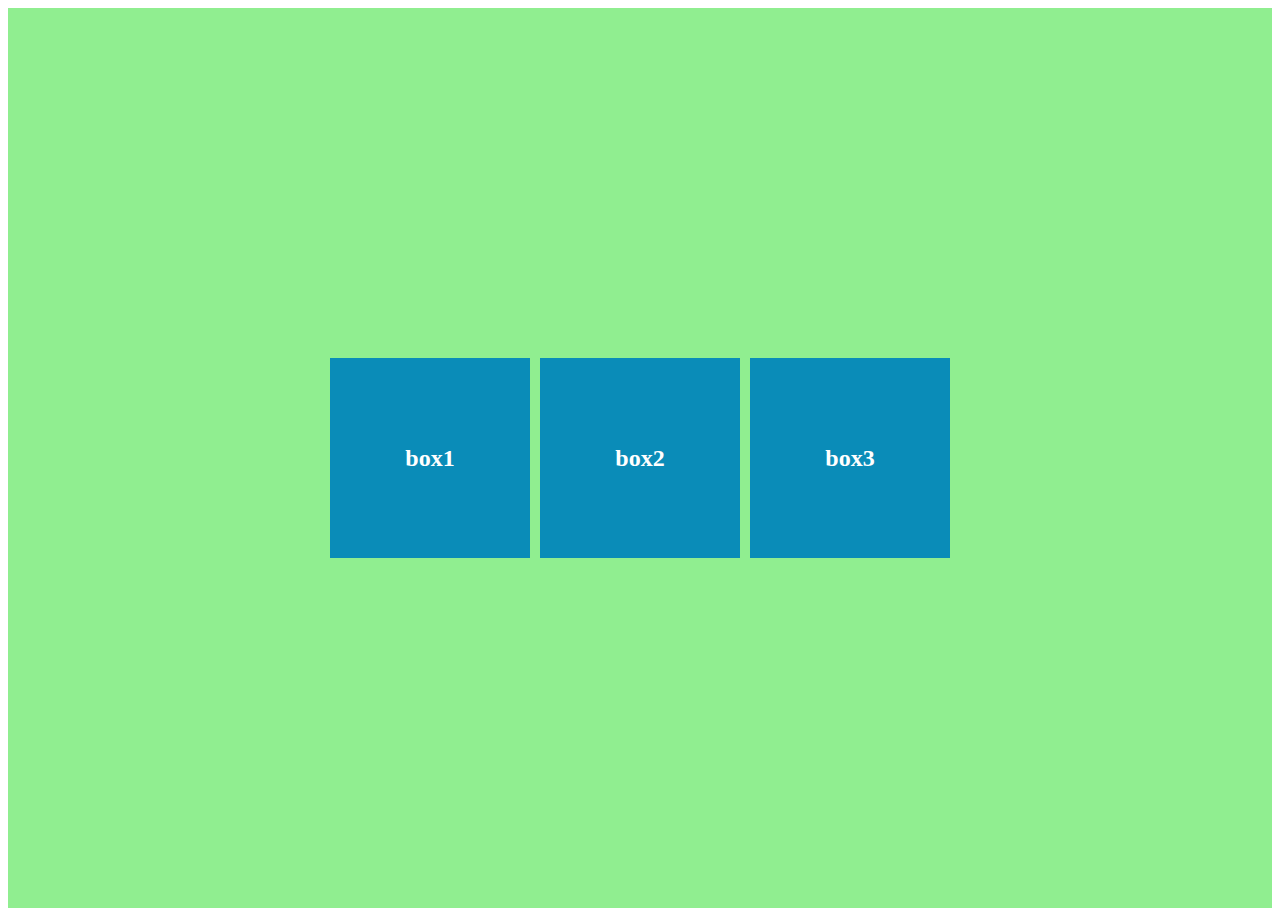
==== index.html @ c2c8c5b9 "my-project-add" ====
<!DOCTYPE html>
<html lang="en">
  <head>
    <meta charset="UTF-8" />
    <meta name="viewport" content="width=device-width, initial-scale=1.0" />
    <title>flexbox</title>
    <style>
      .flex-container {
        background-color: lightgreen;
        display: flex;
        justify-content: center;
        align-items: center;
        height: 100vh;
        gap:10px;
        flex-wrap: wrap;
 /* flex-wrap wird verwendet, um zu steuern, wie Flex-Elemente in einem 
        Flex-Container angezeigt und umbrochen werden, wenn sie nicht auf eine einzelne Zeile passen. */
      }
      .flex-item {
        width: 200px;
        height: 200px;
        background-color: rgb(10, 140, 184);
        color: white;
        font-size: 24px;
        font-weight: bold;
        display: flex;
        justify-content: center;
        align-items: center;
      }
    </style>
  </head>
  <body>
    <div class="flex-container">
      <div class="flex-item" >box1</div>
      <div class="flex-item">box2</div>
      <div class="flex-item">box3</div>
    </div>
  </body>
</html>
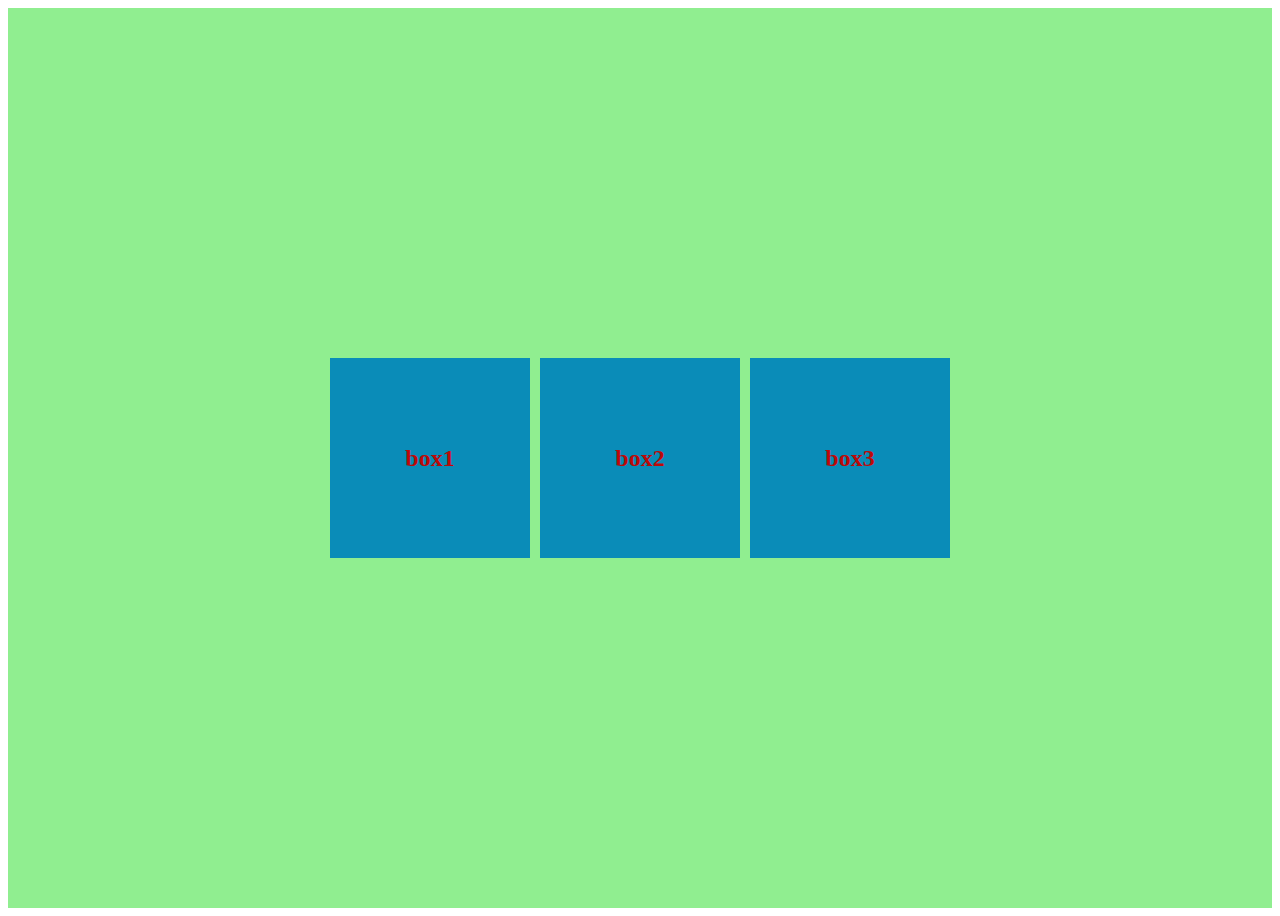
==== commit 0c013266: "red" ====
--- a/index.html
+++ b/index.html
@@ -20,7 +20,7 @@
         width: 200px;
         height: 200px;
         background-color: rgb(10, 140, 184);
-        color: white;
+        color: rgb(189, 9, 9);
         font-size: 24px;
         font-weight: bold;
         display: flex;
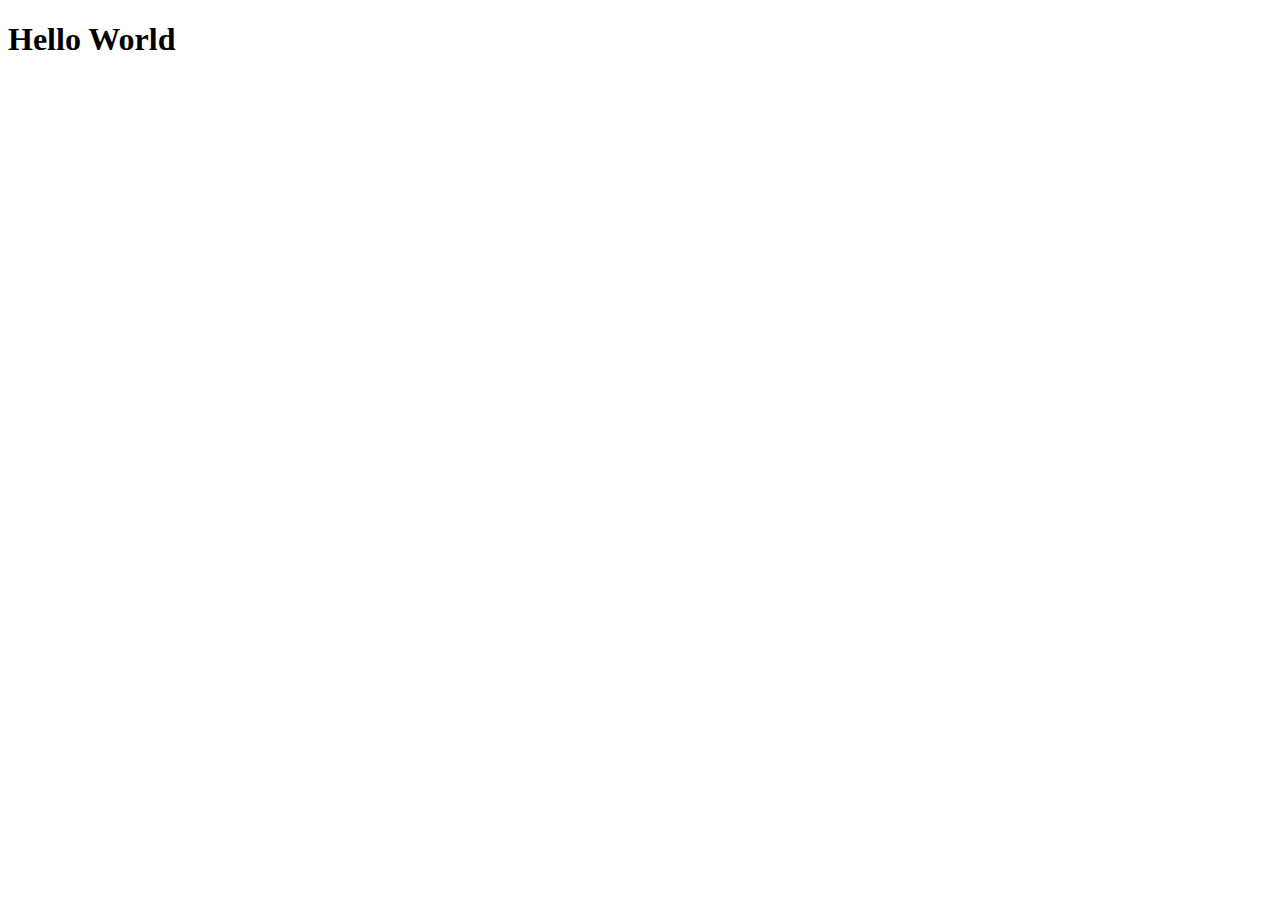
==== commit d53e21c0: "test" ====
--- a/index.html
+++ b/index.html
@@ -1,39 +1,13 @@
 <!DOCTYPE html>
 <html lang="en">
-  <head>
-    <meta charset="UTF-8" />
-    <meta name="viewport" content="width=device-width, initial-scale=1.0" />
-    <title>flexbox</title>
-    <style>
-      .flex-container {
-        background-color: lightgreen;
-        display: flex;
-        justify-content: center;
-        align-items: center;
-        height: 100vh;
-        gap:10px;
-        flex-wrap: wrap;
- /* flex-wrap wird verwendet, um zu steuern, wie Flex-Elemente in einem 
-        Flex-Container angezeigt und umbrochen werden, wenn sie nicht auf eine einzelne Zeile passen. */
-      }
-      .flex-item {
-        width: 200px;
-        height: 200px;
-        background-color: rgb(10, 140, 184);
-        color: rgb(189, 9, 9);
-        font-size: 24px;
-        font-weight: bold;
-        display: flex;
-        justify-content: center;
-        align-items: center;
-      }
-    </style>
-  </head>
-  <body>
-    <div class="flex-container">
-      <div class="flex-item" >box1</div>
-      <div class="flex-item">box2</div>
-      <div class="flex-item">box3</div>
-    </div>
-  </body>
+<head>
+  <meta charset="UTF-8">
+  <meta name="viewport" content="width=device-width, initial-scale=1.0">
+  <title>Document</title>
+</head>
+<body>
+
+  <h1>Hello World</h1>
+  
+</body>
 </html>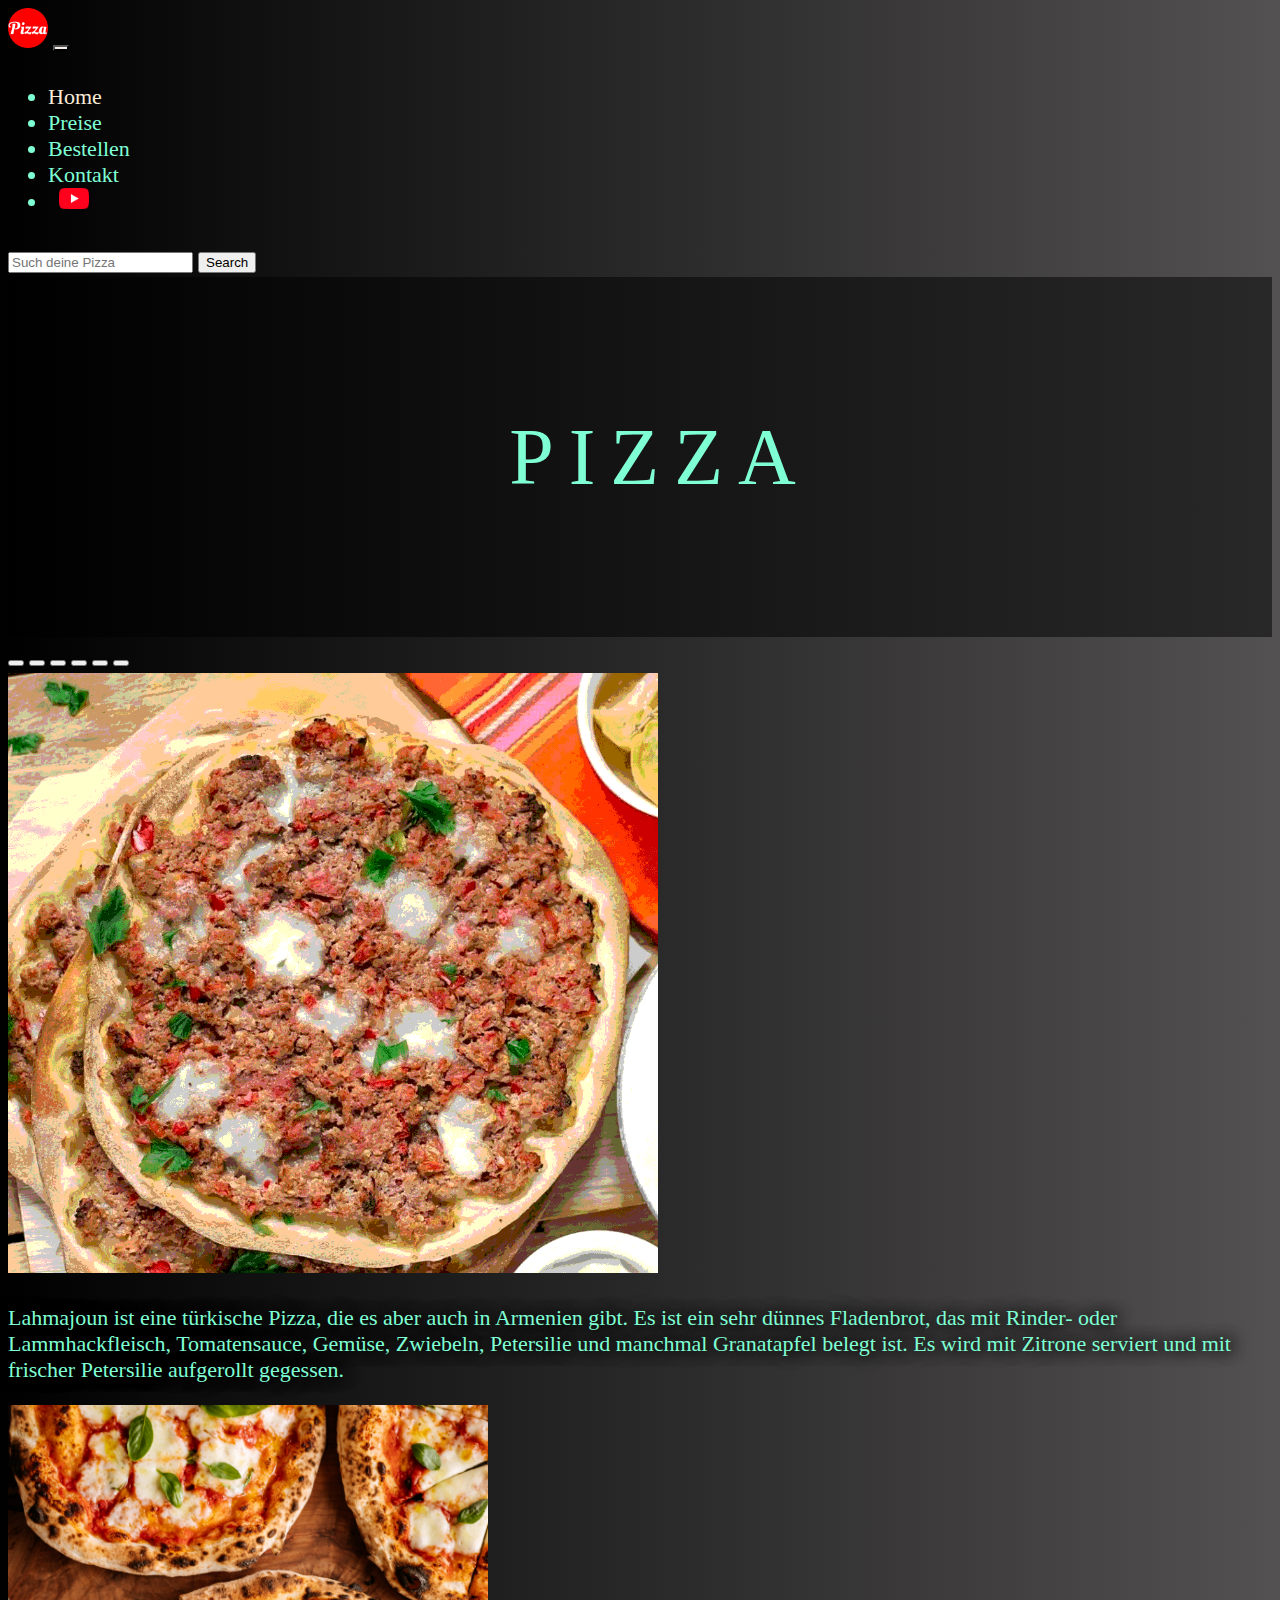
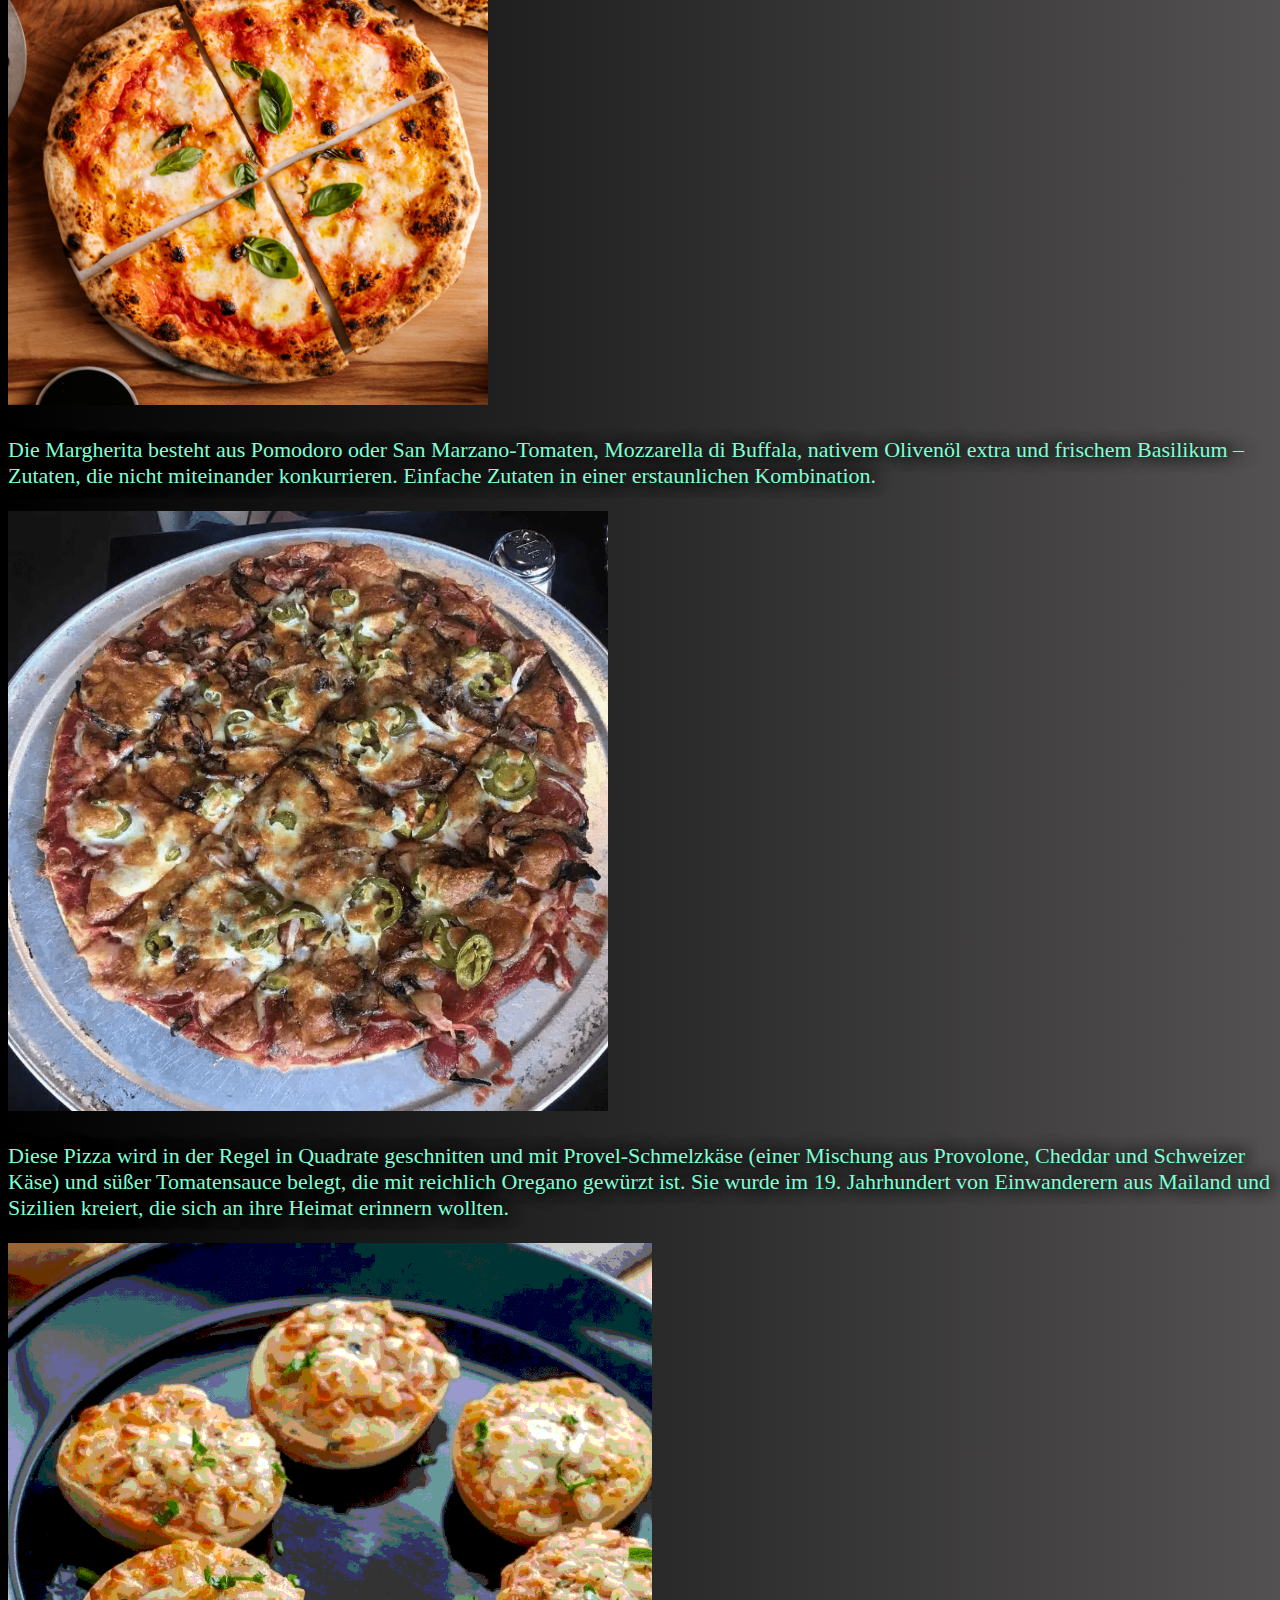
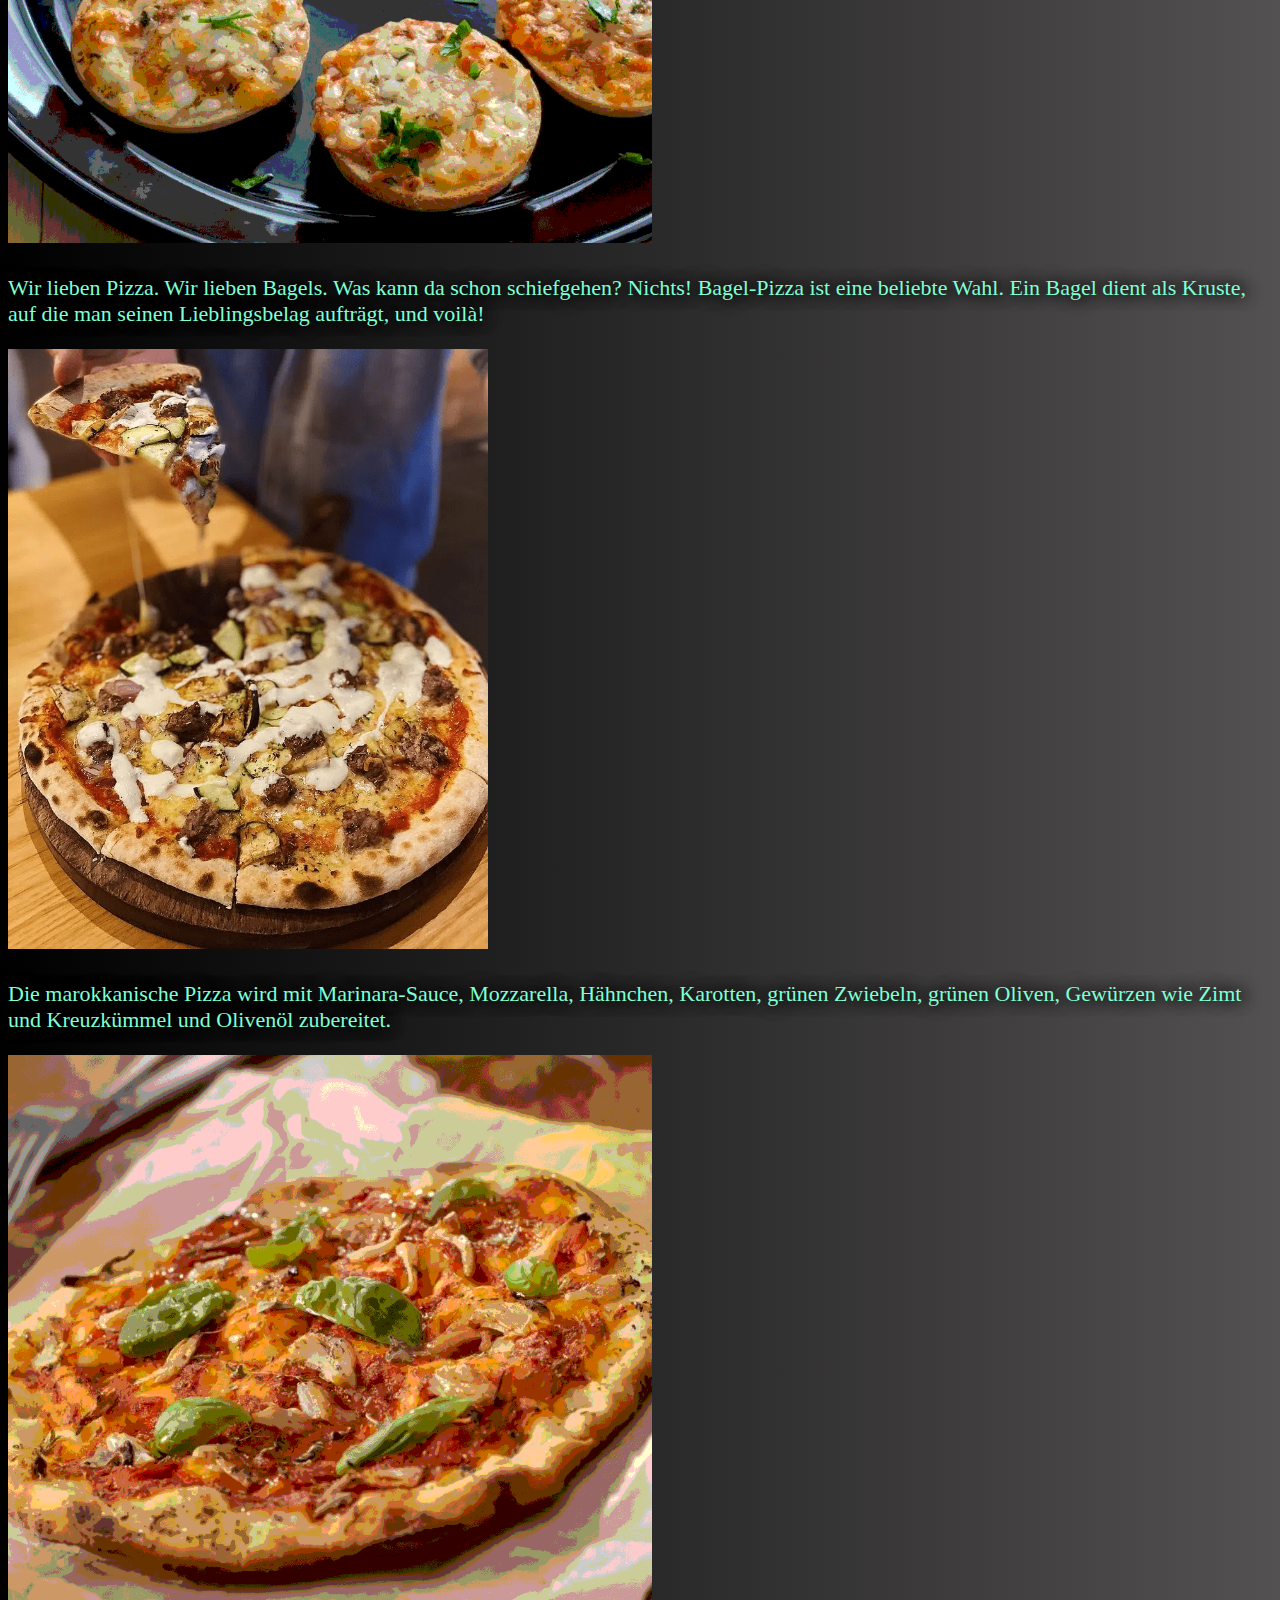
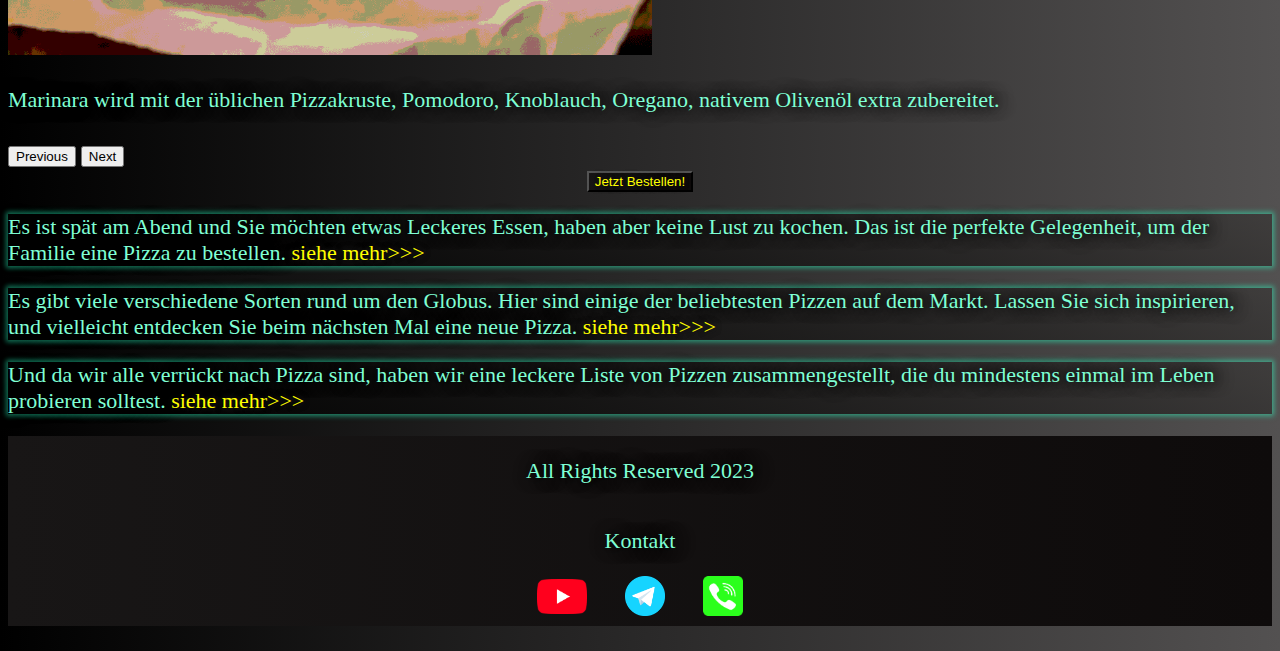
==== commit 3e896b2f: "my-project" ====
--- a/index.html
+++ b/index.html
@@ -1,13 +1,264 @@
 <!DOCTYPE html>
 <html lang="en">
+
 <head>
-  <meta charset="UTF-8">
-  <meta name="viewport" content="width=device-width, initial-scale=1.0">
-  <title>Document</title>
+  <meta charset="UTF-8" />
+  <meta name="viewport" content="width=device-width, initial-scale=1.0" />
+  <link href="https://cdn.jsdelivr.net/npm/bootstrap@5.3.2/dist/css/bootstrap.min.css" rel="stylesheet"
+    integrity="sha384-T3c6CoIi6uLrA9TneNEoa7RxnatzjcDSCmG1MXxSR1GAsXEV/Dwwykc2MPK8M2HN" crossorigin="anonymous" />
+  <link rel="stylesheet" href="./source/styles/style.css" />
+
+  <link rel="apple-touch-icon" sizes="180x180" href="source/files/favicon_io/apple-touch-icon.png">
+  <link rel="icon" type="image/png" sizes="32x32" href="source/files/favicon_io/favicon-32x32.png">
+  <link rel="icon" type="image/png" sizes="16x16" href="source/files/favicon_io/favicon-16x16.png">
+  <link rel="manifest" href="/site.webmanifest">
+  <link rel="stylesheet" href="./source/styles/bgvideo.css">
+
+  <title>Home</title>
+
+  
+
 </head>
+
 <body>
-
-  <h1>Hello World</h1>
-  
+  <header>
+    <nav class="navbar navbar-expand-lg bg-dark">
+      <div class="container-fluid">
+        <a class="navbar-brand" href="index.html"><img src="./source/files/favicon_io/android-chrome-512x512.png"
+            alt="..." /></a>
+        <button class="navbar-toggler" type="button" data-bs-toggle="collapse" data-bs-target="#navbarNav"
+          aria-controls="navbarNav" aria-expanded="false" aria-label="Toggle navigation">
+          <span class="navbar-toggler-icon"></span>
+        </button>
+        <div class="collapse navbar-collapse" id="navbarNav">
+          <ul class="navbar-nav me-auto mb-2 mb-lg-0">
+            <li class="nav-item">
+              <a class="nav-link active" aria-current="page" href="index.html">Home</a>
+            </li>
+            <li class="nav-item">
+              <a class="nav-link" href="pricing.html">Preise</a>
+            </li>
+            <li class="nav-item iconCart">
+              <a class="nav-link" href="korb.html">Bestellen</a>
+              
+            </li>
+            <li class="nav-item">
+              <a class="nav-link" href="kontakt.html">Kontakt</a>
+            </li>
+            <li class="nav-item">
+              <a class="nav-link" href="pricing.html"><img style="width: 30px; margin-inline: 11px;"
+                  src="./source/files/yt.png" alt=""></a>
+            </li>
+          </ul>
+          <form class="d-flex" role="search">
+            <input class="form-control me-2" type="search" placeholder="Such deine Pizza" aria-label="Search">
+            <button class="btn btn-outline-success" type="submit">Search</button>
+          </form>
+        </div>
+      </div>
+    </nav>
+  </header>
+
+  <section>
+    <div class="bgvideo">
+      <!-- <img src="./source/images/Pizza_Margherita.jpeg" alt=""> -->
+      <video src="./video/1000021670.mp4" type="video.mp4" autoplay muted loop></video>
+      <div class="effect"></div>
+      <div class="video-text">
+        <ul class="light">
+          <li>P</li>
+          <li>I</li>
+          <li>Z</li>
+          <li>Z</li>
+          <li>A</li>
+          <!-- <li>-</li>
+          <li></li>
+          <li></li> -->
+          <!-- <li>M</li>
+          <li>B</li>
+          <li>U</li>
+          <li>R</li>
+          <li>G</li> -->
+        </ul>
+      </div>
+    </div>
+
+
+
+    <div class="container-fluid mt-4"></div>
+    <div class="row">
+      <div class="col-lg-1"></div>
+
+      <div class="col-lg-8 col-md-12">
+        <div class="row">
+
+          <div id="carouselExampleIndicators" class="carousel slide">
+            <div class="carousel-indicators">
+              <button type="button" data-bs-target="#carouselExampleIndicators" data-bs-slide-to="0" class="active"
+                aria-current="true" aria-label="Slide 1"></button>
+              <button type="button" data-bs-target="#carouselExampleIndicators" data-bs-slide-to="1"
+                aria-label="Slide 2"></button>
+              <button type="button" data-bs-target="#carouselExampleIndicators" data-bs-slide-to="2"
+                aria-label="Slide 3"></button>
+              <button type="button" data-bs-target="#carouselExampleIndicators" data-bs-slide-to="3"
+                aria-label="Slide 4"></button>
+              <button type="button" data-bs-target="#carouselExampleIndicators" data-bs-slide-to="4"
+                aria-label="Slide 5"></button>
+              <button type="button" data-bs-target="#carouselExampleIndicators" data-bs-slide-to="5"
+                aria-label="Slide 6"></button>
+            </div>
+            <div class="carousel-inner">
+              <div class="carousel-item active">
+                <div class="d-block w-100">
+                  <div class="row">
+                    <div class="col-lg-6 col-md-6">
+                      <img src="./source/images/Lahmajoun-1024x1024.png" height="600px" class="d-block w-100 object-fit-cover"  alt="margherita">
+                    </div>
+                    <div class="col-lg-6 col-md-6 slide-text">
+                      <p>Lahmajoun ist eine türkische Pizza, die es aber auch in Armenien gibt. Es ist ein sehr dünnes Fladenbrot, das mit Rinder- oder Lammhackfleisch, Tomatensauce, Gemüse, Zwiebeln, Petersilie und manchmal Granatapfel belegt ist. Es wird mit Zitrone serviert und mit frischer Petersilie aufgerollt gegessen.</p>
+                    </div>
+                  </div>
+                </div>
+              </div>
+              <div class="carousel-item">
+                <div class="d-block w-100">
+                  <div class="row">
+                    <div class="col-lg-6 col-md-6">
+                      <img src="./source/images/Pizza_Margherita.jpeg" height="600px" class="d-block w-100 object-fit-cover"  alt="lahmajoun">
+                    </div>
+                    <div class="col-lg-6 col-md-6 slide-text">
+                      <p>
+
+                        Die Margherita besteht aus Pomodoro oder San Marzano-Tomaten, Mozzarella di Buffala, nativem Olivenöl extra und frischem Basilikum – Zutaten, die nicht miteinander konkurrieren. Einfache Zutaten in einer erstaunlichen Kombination.
+                      </p>
+                    </div>
+                  </div>
+                </div>
+              </div>
+              <div class="carousel-item">
+                <div class="d-block w-100">
+                  <div class="row">
+                    <div class="col-lg-6 col-md-6">
+                      <img src="./source/images/Die-St.-Louis-Pizza-1024x1024.png" height="600px" class="d-block w-100 object-fit-cover"  alt="louis-pizza">
+                    </div>
+                    <div class="col-lg-6 col-md-6 slide-text">
+                      <p>Diese Pizza wird in der Regel in Quadrate geschnitten und mit Provel-Schmelzkäse (einer Mischung aus Provolone, Cheddar und Schweizer Käse) und süßer Tomatensauce belegt, die mit reichlich Oregano gewürzt ist. Sie wurde im 19. Jahrhundert von Einwanderern aus Mailand und Sizilien kreiert, die sich an ihre Heimat erinnern wollten.</p>
+                    </div>
+                  </div>
+                </div>
+              </div>
+              <div class="carousel-item">
+                <div class="d-block w-100">
+                  <div class="row">
+                    <div class="col-lg-6 col-md-6">
+                      <img src="./source/images/Bagel-Pizza-1024x1024.png" height="600px" class="d-block w-100 object-fit-cover"  alt="bagel-pizza">
+                    </div>
+                    <div class="col-lg-6 col-md-6 slide-text">
+                      <p>Wir lieben Pizza. Wir lieben Bagels. Was kann da schon schiefgehen? Nichts! Bagel-Pizza ist eine beliebte Wahl. Ein Bagel dient als Kruste, auf die man seinen Lieblingsbelag aufträgt, und voilà!</p>
+                    </div>
+                  </div>
+                </div>
+              </div>
+              <div class="carousel-item">
+                <div class="d-block w-100">
+                  <div class="row">
+                    <div class="col-lg-6 col-md-6">
+                      <img src="./source/images/Marokkanische-Pizza.png"height="600px" class="d-block w-100 object-fit-cover"  alt="marokko-pizza">
+                    </div>
+                    <div class="col-lg-6 col-md-6 slide-text">
+                      <p>Die marokkanische Pizza wird mit Marinara-Sauce, Mozzarella, Hähnchen, Karotten, grünen Zwiebeln, grünen Oliven, Gewürzen wie Zimt und Kreuzkümmel und Olivenöl zubereitet.</p>
+                    </div>
+                  </div>
+                </div>
+              </div>
+              <div class="carousel-item">
+                <div class="d-block w-100">
+                  <div class="row">
+                    <div class="col-lg-6 col-md-6">
+                      <img src="./source/images/Marinara-Pizza-1024x1024.png" height="600px" class="d-block w-100 object-fit-cover"  alt="laptop">
+                    </div>
+                    <div class="col-lg-6 col-md-6 slide-text">
+                      <p>Marinara wird mit der üblichen Pizzakruste, Pomodoro, Knoblauch, Oregano, nativem Olivenöl extra zubereitet.</p>
+                    </div>
+                  </div>
+                </div>
+              </div>
+            </div>
+            <button class="carousel-control-prev" type="button" data-bs-target="#carouselExampleIndicators"
+              data-bs-slide="prev">
+              <span class="carousel-control-prev-icon" aria-hidden="true"></span>
+              <span class="visually-hidden">Previous</span>
+            </button>
+            <button class="carousel-control-next" type="button" data-bs-target="#carouselExampleIndicators"
+              data-bs-slide="next">
+              <span class="carousel-control-next-icon" aria-hidden="true"></span>
+              <span class="visually-hidden">Next</span>
+            </button>
+          </div>
+
+          <div class="col-lg-12 col-md-12 text-center mt-4">
+            <button type="button" class="btn btn-outline-primary btn-lg my-2"><a href="korb.html" class="link-color">Jetzt Bestellen!</a></button>
+          </div>
+
+         
+       </div>
+      </div>
+
+
+      <div class="col-lg-3 col-md-12">
+        <div class="row px-2">
+          <div class="col-lg-12 sidebar my-4">
+            <p>
+              Es ist spät am Abend und Sie möchten etwas Leckeres Essen, haben aber keine Lust zu kochen. Das ist die perfekte Gelegenheit, um der Familie eine Pizza zu bestellen.<a href="#" class="link-color"> siehe mehr>>></a>
+            </p>
+          </div>
+          <div class="col-lg-12 sidebar my-4">
+            <p>
+              Es gibt viele verschiedene Sorten rund um den Globus. Hier sind einige der beliebtesten Pizzen auf dem Markt. Lassen Sie sich inspirieren, und vielleicht entdecken Sie beim nächsten Mal eine neue Pizza.
+              <a href="#" class="link-color"> siehe mehr>>></a>
+            </p>
+          </div>
+          <div class="col-lg-12 sidebar my-4">
+            <p>
+              Und da wir alle verrückt nach Pizza sind, haben wir eine leckere Liste von Pizzen zusammengestellt, die du mindestens einmal im Leben probieren solltest.
+              <a href="#" class="link-color"> siehe mehr>>></a>
+            </p>
+          </div>
+          
+          </div>
+        </div>
+      </div>
+
+  </section>
+
+  <footer class="mt-3 marginb">
+    <div class="container-fluid">
+      <div class="row">
+        <div class="col-lg-4 col-md-12 footer-text text-center">
+          <p><a href="./impressum.html">All Rights Reserved 2023</a></p>
+
+        </div>
+        <div class="col-lg-4 col-md-12 footer-text text-center">
+          <p><a href="./kontakt.html">Kontakt</a></p>
+          
+
+        </div>
+        <div class="call-animated col-lg-4 col-md-12 media-links mt-4">
+          <a href="https://www.youtube.com/" target="_blank"><img style="width: 50px; margin-inline: 19px;" src="./source/files/yt.png" alt="youtube"></a>
+          <a href="https://web.telegram.org/k/" target="_blank"><img style="width: 40px; margin-inline: 19px;" src="./source/files/tg.png" alt="telegram"></a>
+          <a href="tel:+49123456789" target="_blank"><img style="width: 40px; margin-inline: 19px;" src="./source/files/phone.png" alt="phone"></a>
+
+
+        </div>
+      </div>
+    </div>
+  </footer>
+
+
+  <script src="https://cdn.jsdelivr.net/npm/bootstrap@5.3.2/dist/js/bootstrap.bundle.min.js"
+    integrity="sha384-C6RzsynM9kWDrMNeT87bh95OGNyZPhcTNXj1NW7RuBCsyN/o0jlpcV8Qyq46cDfL"
+    crossorigin="anonymous"></script>
+    <script src="./source/js/korb.js"></script>
 </body>
+
 </html>--- a/source/styles/style.css
+++ b/source/styles/style.css
@@ -0,0 +1,332 @@
+@import url("https://fonts.googleapis.com/css2?family=Oleo+Script+Swash+Caps&display=swap");
+
+body {
+  font-size: 26px;
+  font-family: Oleo Script Swash Caps, serif;
+  background: linear-gradient(90deg, #000000 0%, #535151 100%);
+  
+}
+
+p {
+  font-family: Oleo, serif;
+  color: aquamarine;
+  font-size: 22px;
+  text-shadow: 5px 0 15px rgb(2, 2, 2), 0 0 15px rgb(7, 7, 7)
+  
+}
+
+.lol{
+  color: rgb(196, 125, 125);
+  
+}
+
+.montainer{
+  
+  padding-top: 100px;
+  display: flex;
+  justify-content: center;
+  
+}
+
+/* h1{
+  margin-top: 22px;
+  margin:auto;
+  color: yellow;
+} */
+
+h2{
+  color: rgb(255, 127, 127);
+}
+
+li {
+  font-family: Oleo, serif;
+  color: aquamarine;
+  font-size: 22px;
+}
+
+.euro p {
+  font-size: 25px !important;
+  color: red;
+  margin: auto;
+  text-decoration: line-through;
+  display: flex;
+  justify-content: center;
+  align-items: center;
+}
+
+.euro span {
+  font-family: Oleo, serif;
+  font-size: 45px !important;
+  color: aquamarine;
+  display: flex;
+  justify-content: center;
+  align-items: center;
+}
+
+.card-title {
+  font-size: 24px;
+}
+
+.card-text {
+  overflow: hidden;
+  text-overflow: ellipsis;
+  white-space: nowrap;
+}
+
+.nav-link {
+  color: aquamarine;
+}
+
+.btn-text {
+  font-weight: bold;
+  font-size: 16px;
+  color: red !important;
+  display: flex;
+  justify-content: center;
+  align-items: center;
+  margin-top: 20px;
+  /* margin-right: 5px */
+}
+
+.navbar-nav .nav-link.active {
+  color: antiquewhite; 
+}
+
+.navbar-brand img {
+  width: 40px;
+}
+
+.navbar-toggler {
+  background-color: rgb(245, 238, 235);
+}
+
+.sidebar {
+  color: aquamarine;
+  background: linear-gradient(200deg, rgba(54, 52, 51, 0.685) 0%, #000000 100%);
+
+  -webkit-box-shadow: 0px 0px 2px 5px rgba(45, 255, 196, 0.5);
+  -moz-box-shadow: 0px 0px 2px 5px rgba(45, 255, 196, 0.5);
+  box-shadow: 0px 0px 5px 2px rgba(45, 255, 196, 0.5);
+}
+
+.card {
+  background: linear-gradient(50deg, #000000 0%, #535151 100%);
+  color: aquamarine;
+
+  -webkit-box-shadow: 0px 0px 5px 5px rgb(255, 59, 45);
+  -moz-box-shadow: 0px 0px 5px 5px rgb(255, 45, 45);
+  box-shadow: 0px 0px 5px 5px rgba(255, 45, 45, 0.671);
+}
+
+.card a {
+  text-decoration: none;
+  color: aquamarine;
+}
+
+.footer-text {
+  color: aquamarine;
+  margin: auto;
+}
+
+.slide-text {
+  color: aquamarine;
+  margin: auto;
+  /* margin-top: 10px; */
+  /* margin-left: 1px; */
+}
+
+@media (max-width: 767px) {
+  .carousel-indicators {
+    display: none;
+  }
+}
+footer,
+.btn-outline-primary {
+  color: aquamarine;
+  background: linear-gradient(90deg, #181616 0%, #0e0b0b 100%);
+}
+
+.btn-primary {
+  font-size: 20px;
+}
+
+.media-links {
+  display: flex;
+  justify-content: center;
+  align-items: center;
+	margin-bottom: 25px;
+	
+}
+
+
+
+.text-center{
+	display: flex;
+  justify-content:center;
+	align-items: center;
+   
+}
+
+.call-animated {
+  animation: call 3s ease 0s infinite normal forwards;
+}
+
+@keyframes call {
+  0% {
+    animation-timing-function: ease-out;
+    transform: scale(1);
+    transform-origin: center center;
+  }
+
+  10% {
+    animation-timing-function: ease-in;
+    transform: scale(0.91);
+  }
+
+  17% {
+    animation-timing-function: ease-out;
+    transform: scale(0.98);
+  }
+
+  33% {
+    animation-timing-function: ease-in;
+    transform: scale(0.87);
+  }
+
+  45% {
+    animation-timing-function: ease-out;
+    transform: scale(1);
+  }
+}
+
+a {
+  text-decoration: none;
+}
+
+a{
+  color: aquamarine;
+}
+
+.link-color{
+  color: yellow;
+  text-shadow: 0 0 7px rgb(20, 20, 20), 0 0 7px rgb(15, 15, 15);
+}
+
+.light {
+  display: flex;
+  justify-content: center;
+  align-items: center;
+  z-index: 1;
+  
+}
+.light li {
+  /* font-family: Oleo Script Swash Caps, serif; */
+  display: flex;
+  list-style: none;
+  columns: #484848;
+  font-size: 80px;
+  letter-spacing: 15px;
+  font-weight: 400;
+  animation: lighting 2.0s infinite linear;
+}
+
+@keyframes lighting {
+  0% {
+    color: yellow;
+    text-shadow: 0 0 7px #fcf9f9, 0 0 7px rgb(0, 225, 255);
+  }
+
+  90% {
+    color: rgb(235, 0, 0);
+    text-shadow: 0 0 7px #030303, 0 0 7px rgb(248, 246, 246);
+  }
+
+  100% {
+    color: rgb(233, 13, 13);
+    text-shadow: 0 0 7px aquamarine, 0 0 7px rgb(0, 225, 255);
+  }
+}
+
+ul li:nth-child(1) {
+  animation-delay: 0;
+}
+
+ul li:nth-child(2) {
+  animation-delay: 0.2s;
+}
+
+ul li:nth-child(3) {
+  animation-delay: 0.4s;
+}
+ul li:nth-child(4) {
+  animation-delay: 0.6s;
+}
+ul li:nth-child(5) {
+  animation-delay: 0.8s;
+}
+ul li:nth-child(6) {
+  animation-delay: 1.0s;
+}
+ul li:nth-child(7) {
+  animation-delay: 1.2s;
+}
+ul li:nth-child(8) {
+  animation-delay: 1.4s;
+}
+ul li:nth-child(9) {
+  animation-delay: 1.6s;
+}
+ul li:nth-child(10) {
+  animation-delay: 1.8s;
+}
+ul li:nth-child(11) {
+  animation-delay: 2.0s;
+}
+ul li:nth-child(12) {
+  animation-delay: 2.2s;
+}
+ul li:nth-child(13) {
+  animation-delay: 2.4s;
+}
+
+
+header .iconCart{
+  position: relative;
+  z-index: 1;
+}
+
+header .totalQuantity{
+  position: absolute;
+  top: 5px;
+  right: 0;
+  font-size:x-large;
+  background-color: red;
+  width: 20px;
+  height: 20px;
+  border-radius: 50%;
+  color: white;
+  font-weight: bold;
+  display: flex;
+  justify-content: center;
+  align-items: center;
+  transform: translateX(20px);
+
+
+}
+
+.container{
+  width: 1200px;
+  margin: auto;
+  max-width: 90%;
+  transition: transform 1s;
+}
+
+/* header .iconCart img{
+  position: relative;
+  top: 10px;
+  width: 30px;
+} */
+
+header div li .kontakt{
+  margin-left: 20px;
+}--- a/source/styles/bgvideo.css
+++ b/source/styles/bgvideo.css
@@ -0,0 +1,36 @@
+.bgvideo{
+height: 40vh;
+width: 100%;
+position: relative;
+display: flex;
+justify-content: center;
+align-items: center;
+}
+
+.bgvideo video{
+height: 40vh;
+width: 100%;
+position: absolute;
+top: 0;
+left: 0;
+object-fit: cover;
+z-index: 1;
+}
+
+.video-text{
+  color: aquamarine;
+  z-index: 2;
+}
+
+.effect{
+  height: 40vh;
+  width: 100%;
+  position: absolute;
+  top: 0;
+  left: 0;
+  object-fit: cover;
+  z-index: 2;
+  background-color: rgba(0, 0, 0, 0.5);
+  }
+
+
